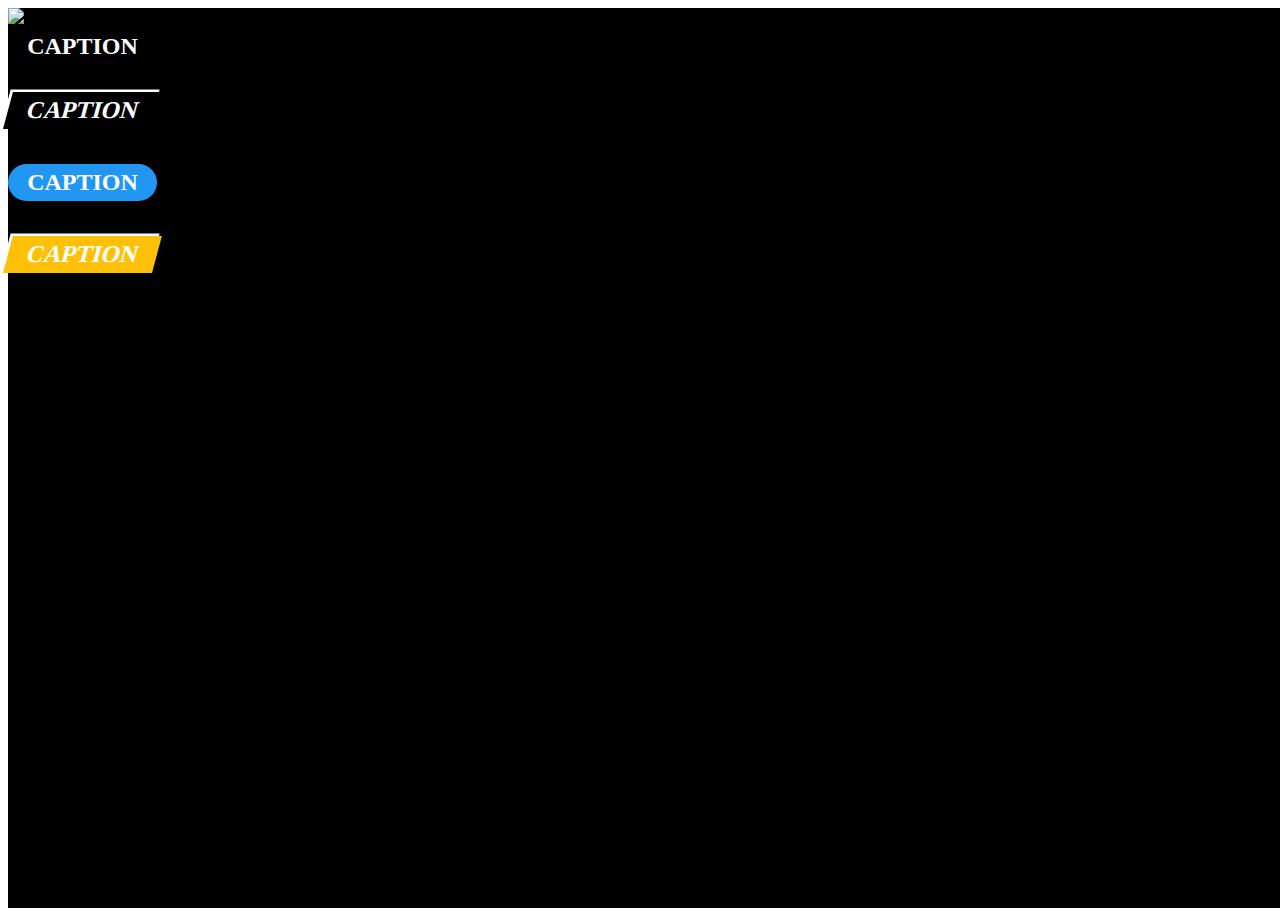
==== design/captions.html @ 6472d5e5 "colors" ====
<!DOCTYPE html>
<html lang="en">

<head>
	<!-- Primary Meta Tags -->
	<title>Album maker</title>
	<meta name="title" content="Album maker">
	<meta name="description" content="Album maker">
    <meta name="viewport" content="width=device-width, initial-scale=1">
	<meta name="theme-color" content="#00D1B2">
	<!-- Charset -->
    <meta charset="utf-8">
	<!-- Links -->
	<link rel="icon" href="/public/favicon.ico">
	<link href="/public/style.css" rel="stylesheet">
</head>

<body>
    <div class="slideshow">
        <div class="is-flex is-justify-content-center slideshow-image-container">
            <h2 class="slideshow-caption title is-4 mt-5 caption-round">Caption</h2>
            <h2 class="slideshow-caption title is-4 mt-5 caption-square" style="top:3em">Caption</h2>
            <h2 class="slideshow-caption title is-4 mt-5 caption-round blue" style="top:6em">Caption</h2>
            <h2 class="slideshow-caption title is-4 mt-5 caption-square amber" style="top:9em">Caption</h2>
            <img class="slideshow-image"
                src="https://res.cloudinary.com/gatoorg/image/upload/v1666289260/amaker/634187c854f94e7a801fccc1/tbnrtkhaj2cm7bluvl12.jpg">
        </div>
    </div>
</body>
---- public/style.css ----
/* Fonts */
@import url(https://fonts.googleapis.com/css2?family=Lobster&display=swap);

/* Bulma */
@import url(https://cdn.jsdelivr.net/npm/bulma@0.9.3/css/bulma.min.css);

/* Icons */
@import url(https://code.ionicframework.com/ionicons/2.0.1/css/ionicons.min.css);

/* Components */
@import url(spiner.css);
@import url(header.css);
@import url(notif.css);
@import url(progress.css);
@import url(group.css);
@import url(slideshow.css);
@import url(view.css);
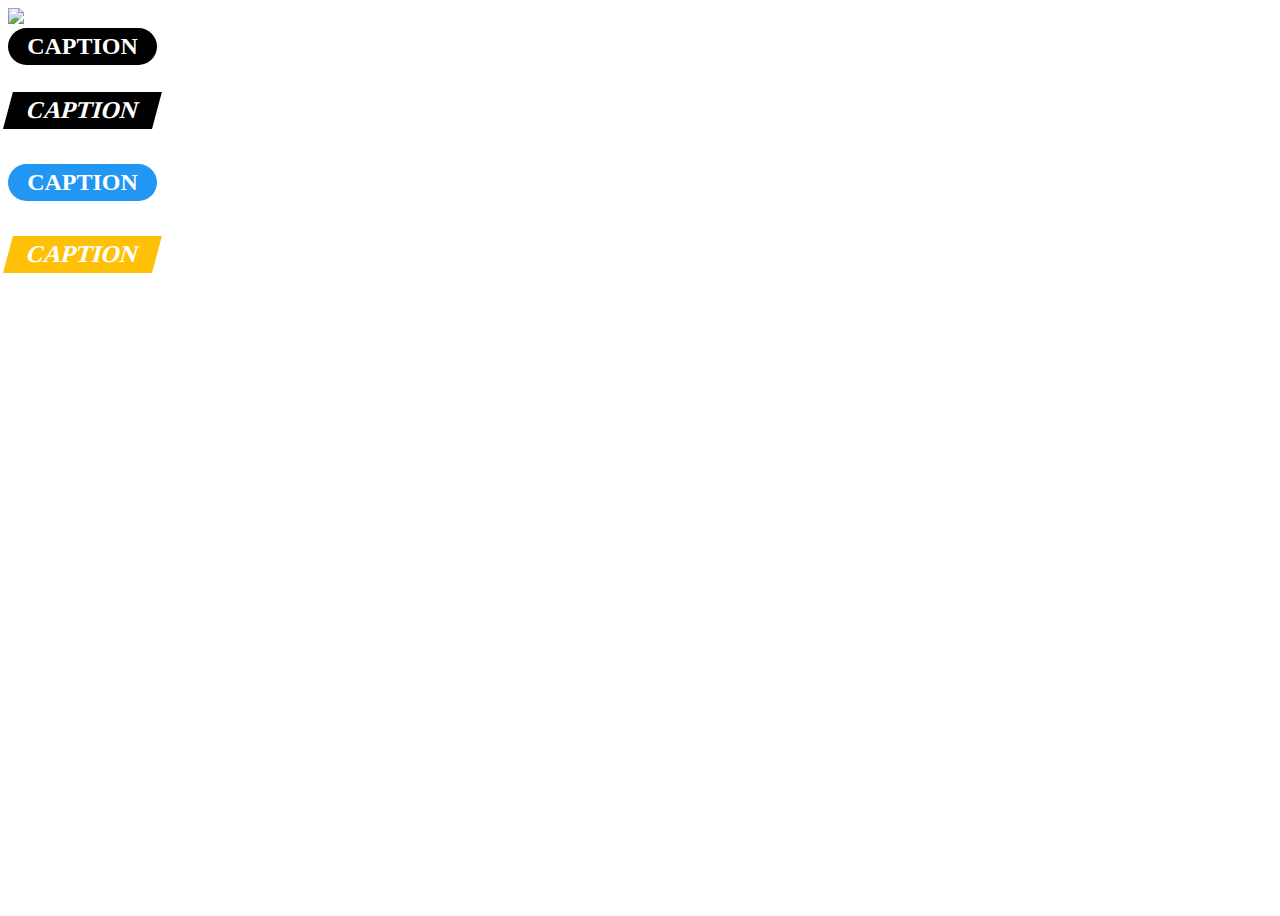
==== commit 22463cb9: "css" ====
--- a/design/captions.html
+++ b/design/captions.html
@@ -20,10 +20,10 @@
         <div class="is-flex is-justify-content-center slideshow-image-container">
             <h2 class="slideshow-caption title is-4 mt-5 caption-round">Caption</h2>
             <h2 class="slideshow-caption title is-4 mt-5 caption-square" style="top:3em">Caption</h2>
-            <h2 class="slideshow-caption title is-4 mt-5 caption-round blue" style="top:6em">Caption</h2>
-            <h2 class="slideshow-caption title is-4 mt-5 caption-square amber" style="top:9em">Caption</h2>
+            <h2 class="slideshow-caption title is-4 mt-5 caption-round Blue" style="top:6em">Caption</h2>
+            <h2 class="slideshow-caption title is-4 mt-5 caption-square Amber" style="top:9em">Caption</h2>
             <img class="slideshow-image"
                 src="https://res.cloudinary.com/gatoorg/image/upload/v1666289260/amaker/634187c854f94e7a801fccc1/tbnrtkhaj2cm7bluvl12.jpg">
         </div>
     </div>
-</body>+</body>
--- a/public/style.css
+++ b/public/style.css
@@ -14,4 +14,5 @@
 @import url(progress.css);
 @import url(group.css);
 @import url(slideshow.css);
-@import url(view.css);+@import url(album.css);
+@import url(caption.css);